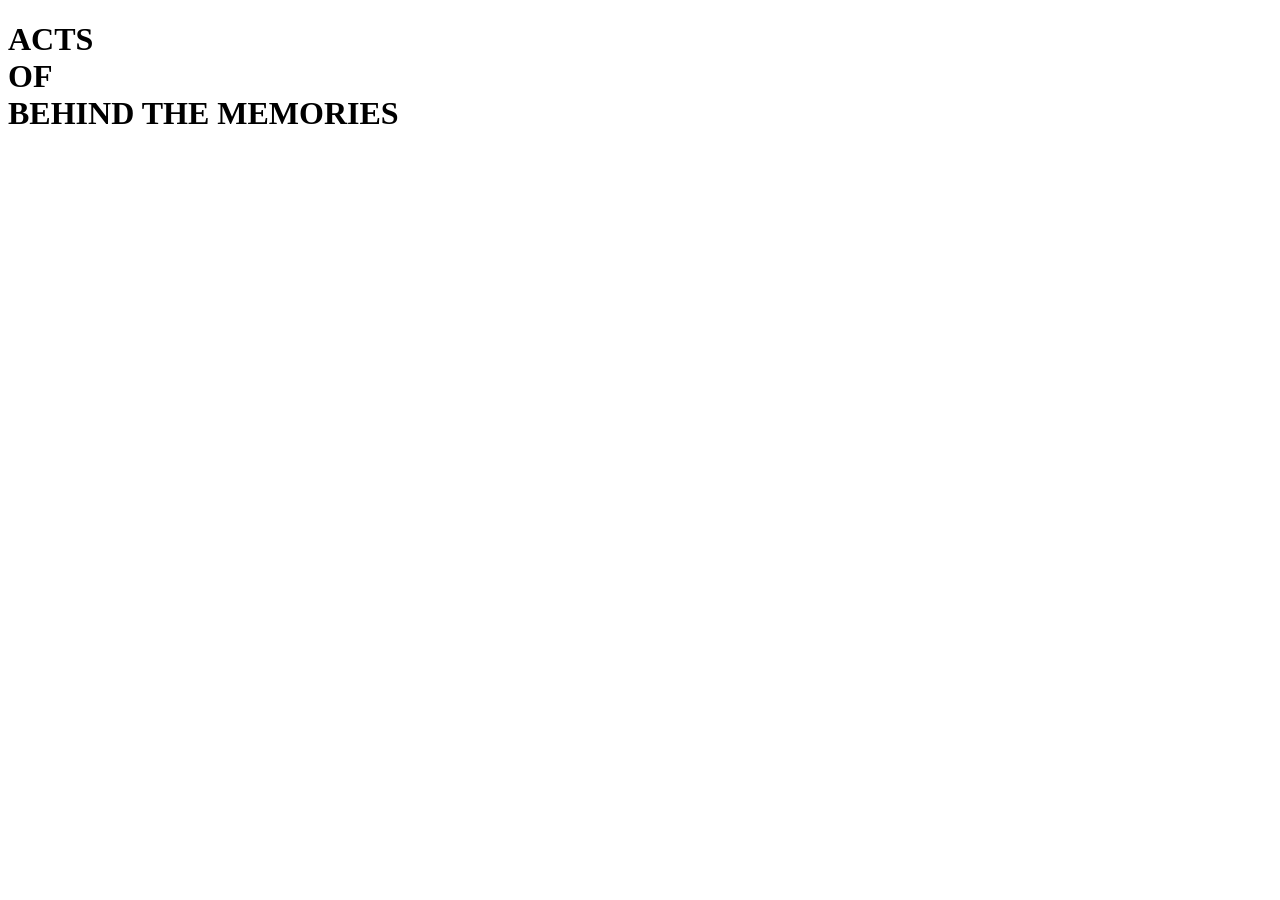
==== ACTS.html @ ea8a5ffa "Add files via upload" ====
<!DOCTYPE html>
<html lang="en">
<head>
    <meta charset="UTF-8">
    <meta name="viewport" content="width=device-width, initial-scale=1.0">
    <title>ACTS</title>
    <link rel="stylesheet" href="CSS/ACTS.css">
</head>
<body>

    <div class="title">
        <h1 class="TITLE">ACTS<br> OF<br> BEHIND THE MEMORIES</h1>
    </div>



</body>
</html>
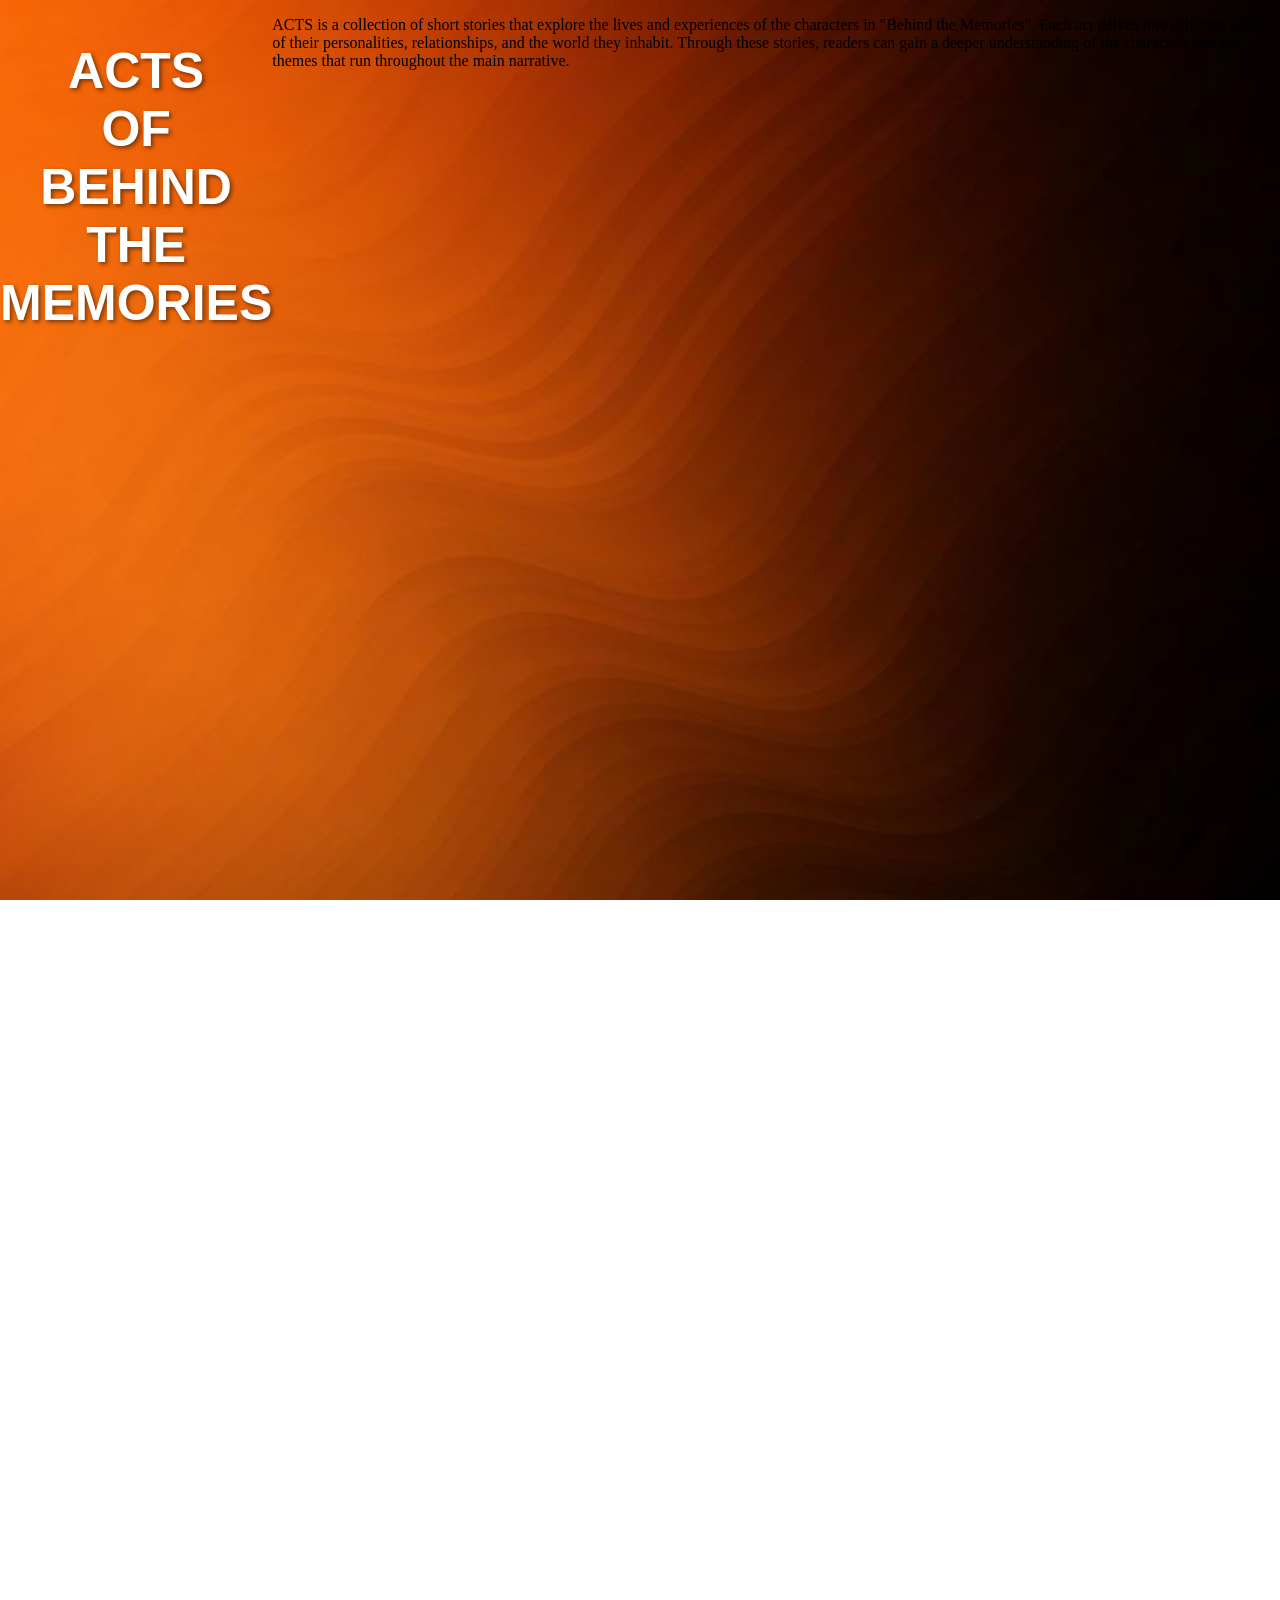
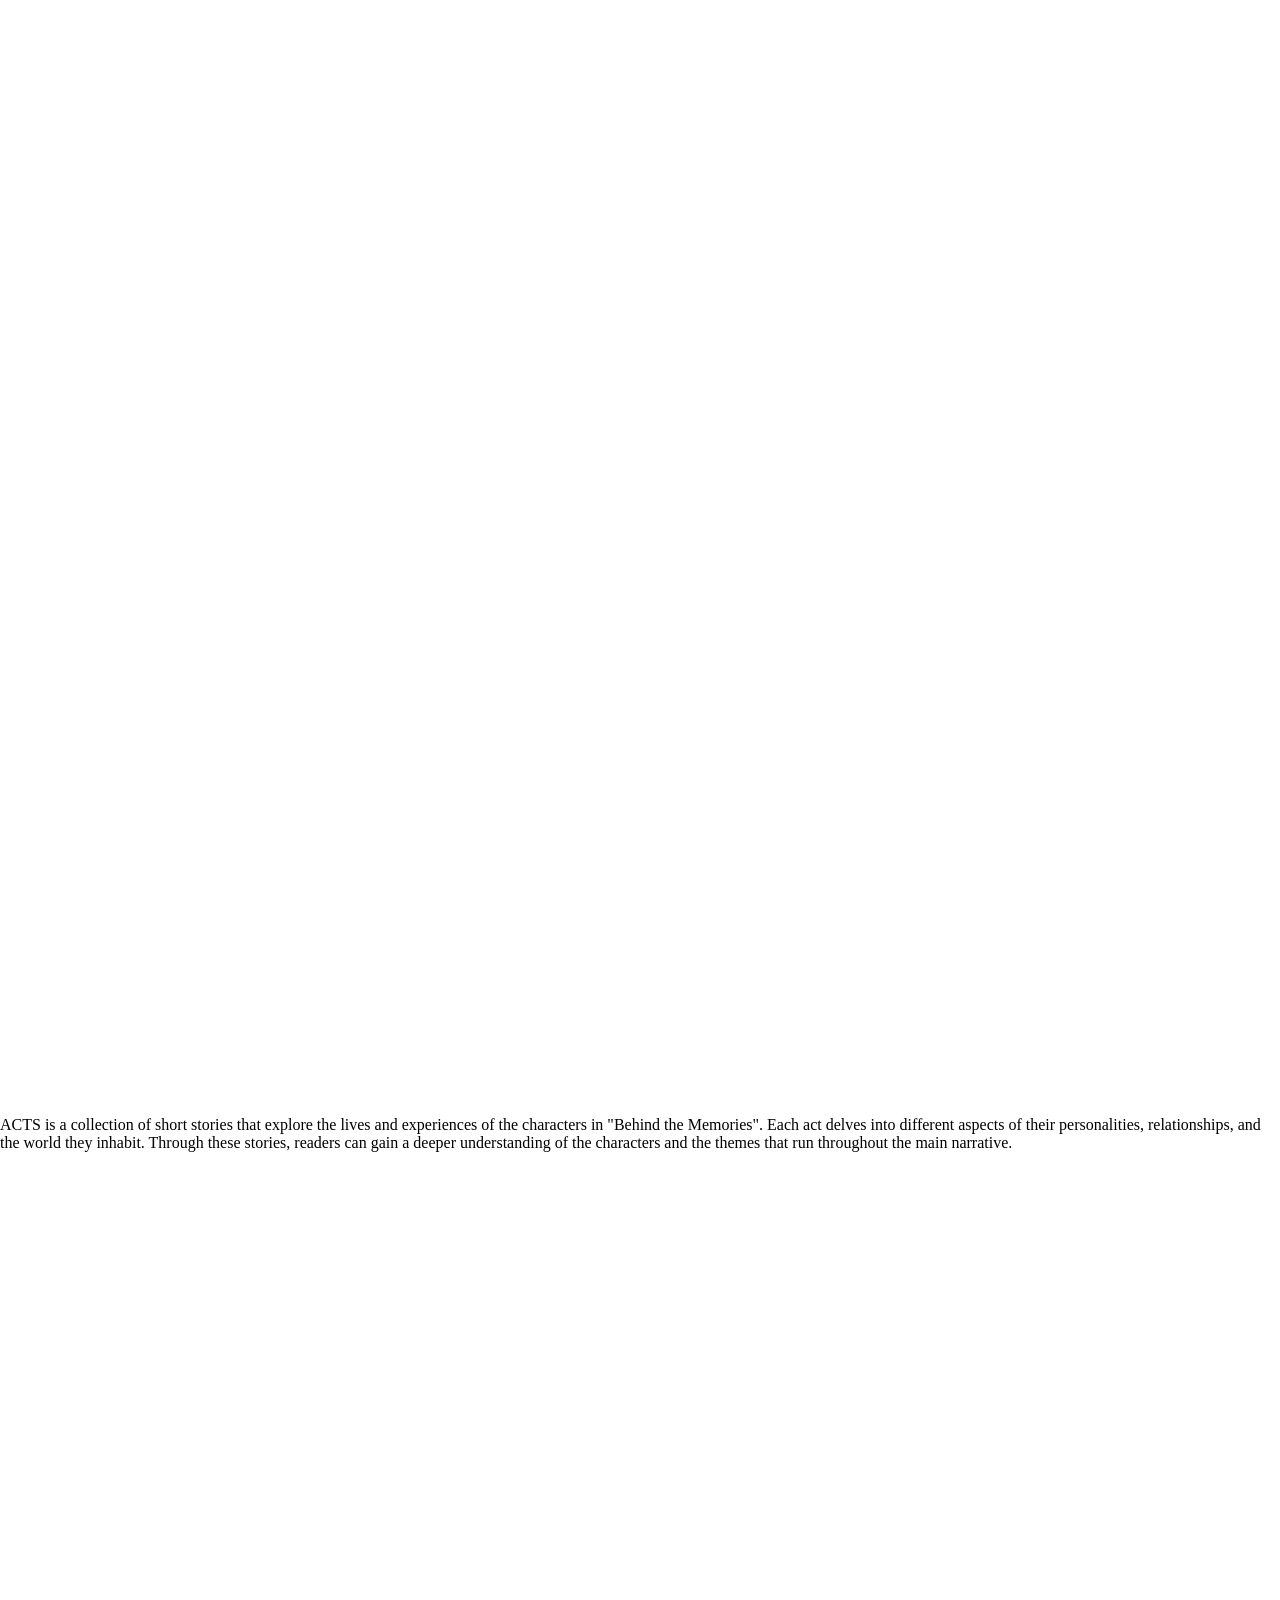
==== commit 6d1a13fe: "Add files via upload" ====
--- a/ACTS.html
+++ b/ACTS.html
@@ -7,10 +7,22 @@
     <link rel="stylesheet" href="CSS/ACTS.css">
 </head>
 <body>
+    <section class="act1">
+        
+        <h1 class="TITLE">ACTS<br> OF<br> BEHIND THE MEMORIES</h1>
+        <br>
+        <div class="text1">
+            <p class="TEXT1">ACTS is a collection of short stories that explore the lives and experiences of the characters in "Behind the Memories". Each act delves into different aspects of their personalities, relationships, and the world they inhabit. Through these stories, readers can gain a deeper understanding of the characters and the themes that run throughout the main narrative.</p>
+        </div>
+        
+    </section>
+    <section class="act2">
+        <div class="content">
+            <p class="CONTENT">ACTS is a collection of short stories that explore the lives and experiences of the characters in "Behind the Memories". Each act delves into different aspects of their personalities, relationships, and the world they inhabit. Through these stories, readers can gain a deeper understanding of the characters and the themes that run throughout the main narrative.</p>
+        </div>
+    </section>
 
-    <div class="title">
-        <h1 class="TITLE">ACTS<br> OF<br> BEHIND THE MEMORIES</h1>
-    </div>
+    
 
 
 
--- a/CSS/ACTS.css
+++ b/CSS/ACTS.css
@@ -0,0 +1,48 @@
+body {
+    
+    margin: auto;
+    display: block;
+}
+
+section {
+    height: 300vh;
+    display: flex;
+    
+    justify-content: center;
+}
+
+.act1 {
+    background-image: url(../PHOTOS/act1bg.JPG);
+    background-attachment: fixed;
+    background-size: cover;
+    background-position: center;
+
+}
+
+.act2 {
+    background-image: url(../PHOTOS/act2img.JPG);
+    background-attachment: fixed;
+    background-size: cover;
+    background-position: center;
+    
+}
+
+.TITLE {
+    color: #ffffff;
+    font-size: 10px;
+    font-family: 'Arial', sans-serif;
+    text-shadow: 2px 2px 4px rgba(0, 0, 0, 0.5);
+    text-align: center;
+    font-size: 50px;
+    
+    
+}
+
+.content {
+    display: block;
+    flex-direction: column;
+    align-items: center;
+    justify-content: center;
+    height: 100vh;
+}
+
